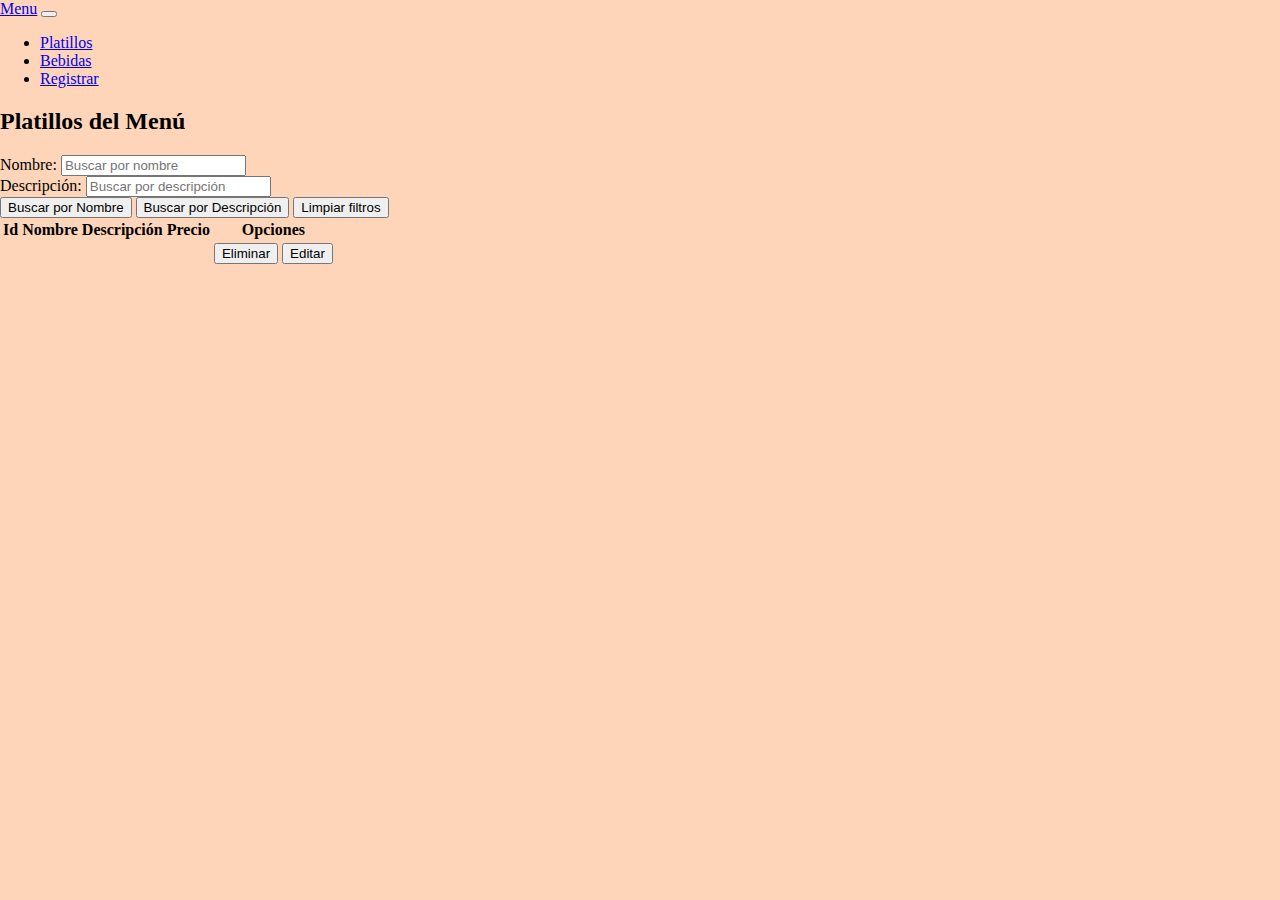
==== src/main/resources/templates/dishes.html @ 512af025 "final First V" ====
<!DOCTYPE html>
<html lang="es" xmlns:th="http://www.w3.org/1999/xhtml">
<head>
    <meta charset="UTF-8">
    <link href="https://cdn.jsdelivr.net/npm/bootstrap@5.0.2/dist/css/bootstrap.min.css" rel="stylesheet" integrity="sha384-EVSTQN3/azprG1Anm3QDgpJLIm9Nao0Yz1ztcQTwFspd3yD65VohhpuuCOmLASjC" crossorigin="anonymous">
    <link rel="stylesheet" href="../static/css/index.css">
    <title>Menu Platillos</title>
</head>
<style>
    .body{
        background-color: #ffd5b9;
        padding: 0;
        margin: 0;
        border: 0;
    }
    .highlighted-row {
        background-color: rgba(255, 255, 0, 0.2); /* Color de fondo amarillo tenue */
    }

    /* Estilo para filas ocultas */
    .hidden-row {
        display: none;
    }
</style>
<body class="body">
<header class="navbar navbar-expand-lg navbar-dark bg-dark">
    <div class="container">
        <a class="navbar-brand" href="/menu">Menu</a>
        <button class="navbar-toggler" type="button" data-toggle="collapse" data-target="#navbarNav" aria-controls="navbarNav" aria-expanded="false" aria-label="Toggle navigation">
            <span class="navbar-toggler-icon"></span>
        </button>
        <div class="collapse navbar-collapse" id="navbarNav">
            <ul class="navbar-nav ml-auto">
                <li class="nav-item active">
                    <a class="nav-link" href="/platillos">Platillos</a>
                </li>
                <li class="nav-item">
                    <a class="nav-link" href="/bebidas">Bebidas</a>
                </li>
                <li class="nav-item">
                    <a class="nav-link" href="/registrar">Registrar</a>
                </li>
            </ul>
        </div>
    </div>
</header>

<h2>Platillos del Menú</h2>
<form class="container mt-4">
    <div class="mb-3 mt-3">
        <label for="platilloNombre" class="form-label">Nombre:</label>
        <input type="text" class="form-control" id="platilloNombre" placeholder="Buscar por nombre" name="platilloNombre">
    </div>
    <div class="mb-3 mt-3">
        <label for="platilloDescripcion" class="form-label">Descripción:</label>
        <input type="text" class="form-control" id="platilloDescripcion" placeholder="Buscar por descripción" name="platilloDescripcion">
    </div>
    <button type="button" class="btn btn-primary" onclick="buscarPlatillo('platilloNombre')">Buscar por Nombre</button>
    <button type="button" class="btn btn-primary" onclick="buscarPlatillo('platilloDescripcion')">Buscar por Descripción</button>
    <button type="button" class="btn btn-primary" onclick="limpiarFiltros()">Limpiar filtros</button>
</form>

<div class="container mt-4">
    <table id="platillosTable" class="table table-dark table-striped">
        <thead>
        <tr>
            <th>Id</th>
            <th>Nombre</th>
            <th>Descripción</th>
            <th>Precio</th>
            <th>Opciones</th>
        </tr>
        </thead>
        <tbody>
        <!-- Table body will be populated dynamically with Thymeleaf -->
        <tr th:each="platillo : ${platillos}">
            <td th:text="${platillo.id}"></td>
            <td th:text="${platillo.nombre}"></td>
            <td th:text="${platillo.descripcion}"></td>
            <td th:text="|$${{platillo.precio}}"|></td>
            <td>
                <button type="button" class="btn btn-danger" onclick="deletePlatillo(this)" th:data-id="${platillo.id}" >Eliminar</button>
                <button type="button" class="btn btn-warning"  onclick="editPlatillo(this)" th:data-id="${platillo.id}" >Editar </button>
            </td>
        </tr>
        </tbody>
    </table>
</div>

<script>
    //Eliminar
    function deletePlatillo(button) {
        var platilloId = button.getAttribute('data-id');

        if (confirm("¿Estás seguro de eliminar este platillo?")) {
            // Hacer una solicitud para eliminar el platillo con el ID platilloId
            fetch(`/eliminar-platillo/${platilloId}`, {
                method: 'DELETE'
            })
                .then(response => {
                    if (!response.ok) {
                        throw new Error('No se pudo eliminar el platillo');
                    }
                    // No necesitamos manejar la respuesta si no hay contenido JSON esperado
                    if (response.status === 204 || response.status === 200)  {
                        location.reload();
                    }
                })
                .catch(error => {
                    console.error('Error al eliminar el platillo:', error);
                });
        }
    }

    //Solo hace un get
    function editPlatillo(button) {
        var platilloId = button.getAttribute('data-id');

        // Obtener los detalles del platillo seleccionado para editar
        fetch(`/dishes/find-by?id=${platilloId}`)
            .then(response => {
                if (!response.ok) {
                    throw new Error('No se pudo obtener el platillo para editar');
                }
                return response.json();
            })
            .then(platillo => {
                // Rellenar el formulario con los detalles del platillo
                document.getElementById('editarPlatilloId').value = platillo.id;
                document.getElementById('editarPlatilloNombre').value = platillo.nombre;
                document.getElementById('editarPlatilloDescripcion').value = platillo.descripcion;
                document.getElementById('editarPlatilloPrecio').value = platillo.precio;

                // Mostrar el formulario de edición
                document.getElementById('editarPlatilloForm').style.display = 'block';
            })
            .catch(error => {
                console.error('Error al obtener el platillo para editar:', platilloId , error);
            });
    }
    //Consecutivamente guarda cambios
    function guardarCambiosPlatillo() {
        var editarPlatilloId = document.getElementById('editarPlatilloId').value;
        var editarPlatilloNombre = document.getElementById('editarPlatilloNombre').value;
        var editarPlatilloDescripcion = document.getElementById('editarPlatilloDescripcion').value;
        var editarPlatilloPrecio = document.getElementById('editarPlatilloPrecio').value;

        var platilloData = {
            id: editarPlatilloId,
            nombre: editarPlatilloNombre,
            descripcion: editarPlatilloDescripcion,
            precio: editarPlatilloPrecio
        };

        // Hacer una solicitud para guardar los cambios del platillo
        fetch(`/dishes`, {
            method: 'PUT',
            headers: {
                'Content-Type': 'application/json'
            },
            body: JSON.stringify(platilloData)
        })
            .then(response => {
                if (!response.ok) {
                    throw new Error('No se pudo guardar los cambios del platillo ${response.status}' );
                }
                return response.json();
                location.reload()
                          })
            .then(menuAPI => {
                console.log('Success:', menuAPI);
                populateTableFromJSON(url);

            })
            .catch(error => {
                console.error('Error al guardar los cambios del platillo:', error);
            });
    }

    function findPlatillo(id,findPath){
        cleanTableRows();
        populateTableFromJSON(url+findPath+document.getElementById(id).value);
    }
    function buscarPlatillo(campo) {
        var filtro = document.getElementById(campo).value.trim().toLowerCase();

        // Obtener todas las filas de la tabla
        var filas = document.getElementById('platillosTable').getElementsByTagName('tr');

        // Iterar sobre las filas y ocultar aquellas que no cumplan con el filtro
        for (var i = 0; i < filas.length; i++) {
            var fila = filas[i];
            var texto = fila.getElementsByTagName('td')[campo === 'platilloNombre' ? 1 : 2].textContent.toLowerCase();

            // Mostrar u ocultar la fila según si coincide con el filtro
            if (campo === 'platilloNombre' && texto.includes(filtro)) {
                fila.classList.add('highlighted-row'); // Resaltar la fila
                fila.classList.remove('hidden-row'); // Asegurarse de que la fila esté visible
            } else if (campo === 'platilloDescripcion' && texto.includes(filtro)) {
                fila.classList.add('highlighted-row'); // Resaltar la fila
                fila.classList.remove('hidden-row'); // Asegurarse de que la fila esté visible
            } else {
                fila.classList.remove('highlighted-row'); // Deshacer el resaltado de la fila
                fila.classList.add('hidden-row'); // Ocultar la fila
            }
        }
    }

    // Función para limpiar los filtros y mostrar todas las filas de la tabla
    function limpiarFiltros() {
        // Obtener todas las filas de la tabla
        var filas = document.getElementById('platillosTable').getElementsByTagName('tr');

        // Iterar sobre las filas y mostrarlas todas
        for (var i = 0; i < filas.length; i++) {
            var fila = filas[i];
            fila.style.display = '';
        }

        // Limpiar los campos de búsqueda
        document.getElementById('platilloNombre').value = '';
        document.getElementById('platilloDescripcion').value = '';
    }
</script>

<div id="editarPlatilloForm" style="display: none;"  class="container mt-4">
    <h3>Editar Platillo</h3>
    <form>
        <input type="hidden" id="editarPlatilloId">
        <div class="mb-3 mt-3">
            <label for="editarPlatilloNombre" class="form-label">Nombre:</label>
            <input type="text" class="form-control" id="editarPlatilloNombre" name="editarPlatilloNombre">
        </div>
        <div class="mb-3 mt-3">
            <label for="editarPlatilloDescripcion" class="form-label">Descripción:</label>
            <input type="text" class="form-control" id="editarPlatilloDescripcion" name="editarPlatilloDescripcion">
        </div>
        <div class="mb-3 mt-3">
            <label for="editarPlatilloPrecio" class="form-label">Precio:</label>
            <input type="number" class="form-control" id="editarPlatilloPrecio" name="editarPlatilloPrecio">
        </div>
        <button type="button" class="btn btn-primary" onclick="guardarCambiosPlatillo()">Guardar Cambios</button>
    </form>
</div>
<script src="https://cdn.jsdelivr.net/npm/bootstrap@5.0.2/dist/js/bootstrap.bundle.min.js" integrity="sha384-MrcW6ZMFYlzcLA8Nl+NtUVF0sA7MsXsP1UyJoMp4YLEuNSfAP+JcXn/tWtIaxVXM" crossorigin="anonymous"></script>
</body>
</html>
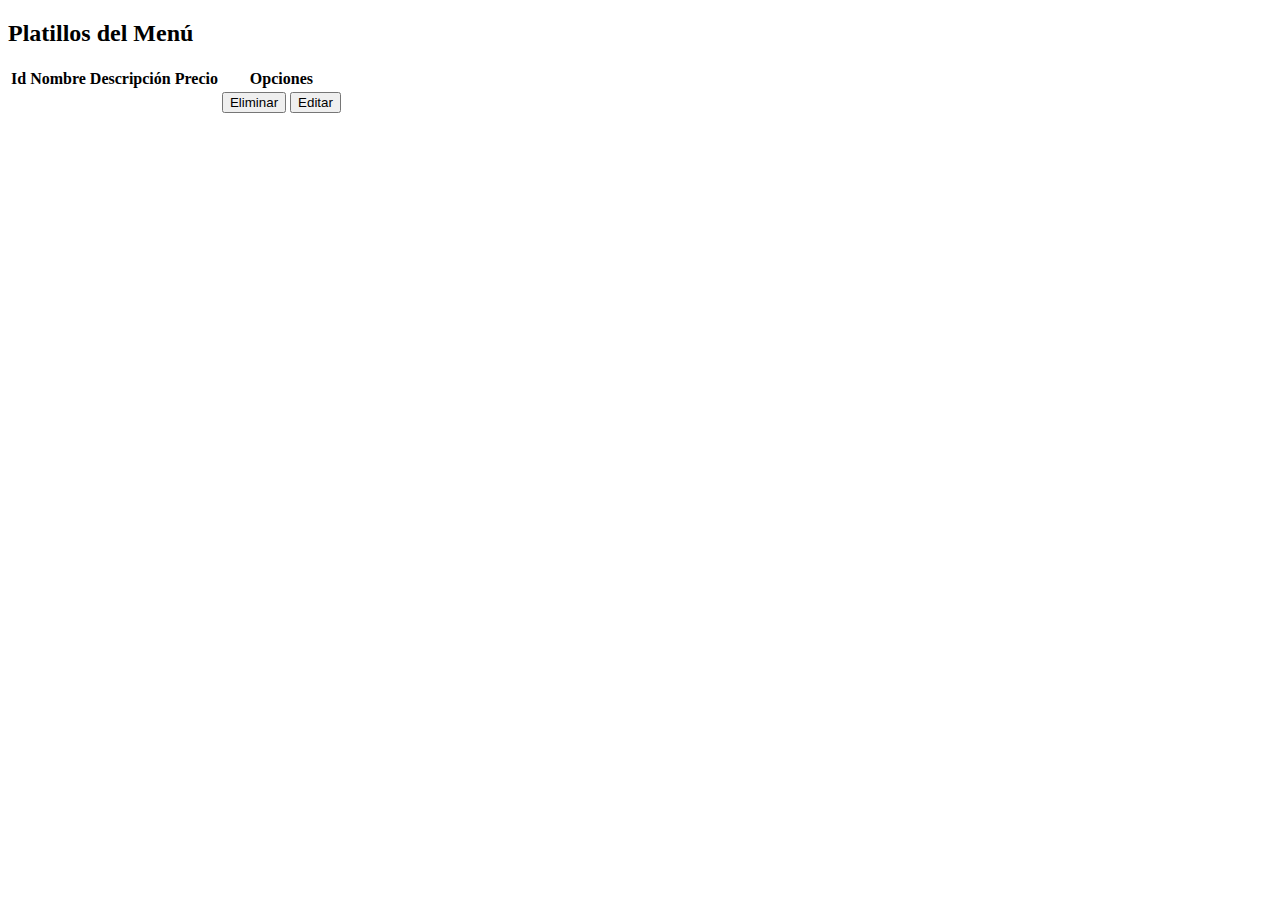
==== commit c1d482f7: "Ya ahora si la ultima lo juro" ====
--- a/src/main/resources/templates/dishes.html
+++ b/src/main/resources/templates/dishes.html
@@ -1,64 +1,13 @@
 <!DOCTYPE html>
-<html lang="es" xmlns:th="http://www.w3.org/1999/xhtml">
-<head>
+<html lang="es" xmlns:th="http://www.thymeleaf.org">
+<head th:replace="Template :: head">
     <meta charset="UTF-8">
-    <link href="https://cdn.jsdelivr.net/npm/bootstrap@5.0.2/dist/css/bootstrap.min.css" rel="stylesheet" integrity="sha384-EVSTQN3/azprG1Anm3QDgpJLIm9Nao0Yz1ztcQTwFspd3yD65VohhpuuCOmLASjC" crossorigin="anonymous">
-    <link rel="stylesheet" href="../static/css/index.css">
-    <title>Menu Platillos</title>
+    <title>T</title>
 </head>
-<style>
-    .body{
-        background-color: #ffd5b9;
-        padding: 0;
-        margin: 0;
-        border: 0;
-    }
-    .highlighted-row {
-        background-color: rgba(255, 255, 0, 0.2); /* Color de fondo amarillo tenue */
-    }
-
-    /* Estilo para filas ocultas */
-    .hidden-row {
-        display: none;
-    }
-</style>
-<body class="body">
-<header class="navbar navbar-expand-lg navbar-dark bg-dark">
-    <div class="container">
-        <a class="navbar-brand" href="/menu">Menu</a>
-        <button class="navbar-toggler" type="button" data-toggle="collapse" data-target="#navbarNav" aria-controls="navbarNav" aria-expanded="false" aria-label="Toggle navigation">
-            <span class="navbar-toggler-icon"></span>
-        </button>
-        <div class="collapse navbar-collapse" id="navbarNav">
-            <ul class="navbar-nav ml-auto">
-                <li class="nav-item active">
-                    <a class="nav-link" href="/platillos">Platillos</a>
-                </li>
-                <li class="nav-item">
-                    <a class="nav-link" href="/bebidas">Bebidas</a>
-                </li>
-                <li class="nav-item">
-                    <a class="nav-link" href="/registrar">Registrar</a>
-                </li>
-            </ul>
-        </div>
-    </div>
-</header>
+<body>
+<header th:replace="Template :: header"></header>
 
 <h2>Platillos del Menú</h2>
-<form class="container mt-4">
-    <div class="mb-3 mt-3">
-        <label for="platilloNombre" class="form-label">Nombre:</label>
-        <input type="text" class="form-control" id="platilloNombre" placeholder="Buscar por nombre" name="platilloNombre">
-    </div>
-    <div class="mb-3 mt-3">
-        <label for="platilloDescripcion" class="form-label">Descripción:</label>
-        <input type="text" class="form-control" id="platilloDescripcion" placeholder="Buscar por descripción" name="platilloDescripcion">
-    </div>
-    <button type="button" class="btn btn-primary" onclick="buscarPlatillo('platilloNombre')">Buscar por Nombre</button>
-    <button type="button" class="btn btn-primary" onclick="buscarPlatillo('platilloDescripcion')">Buscar por Descripción</button>
-    <button type="button" class="btn btn-primary" onclick="limpiarFiltros()">Limpiar filtros</button>
-</form>
 
 <div class="container mt-4">
     <table id="platillosTable" class="table table-dark table-striped">
@@ -77,7 +26,7 @@
             <td th:text="${platillo.id}"></td>
             <td th:text="${platillo.nombre}"></td>
             <td th:text="${platillo.descripcion}"></td>
-            <td th:text="|$${{platillo.precio}}"|></td>
+            <td th:text="'$' + ${platillo.precio}"></td>
             <td>
                 <button type="button" class="btn btn-danger" onclick="deletePlatillo(this)" th:data-id="${platillo.id}" >Eliminar</button>
                 <button type="button" class="btn btn-warning"  onclick="editPlatillo(this)" th:data-id="${platillo.id}" >Editar </button>
@@ -242,6 +191,7 @@
         <button type="button" class="btn btn-primary" onclick="guardarCambiosPlatillo()">Guardar Cambios</button>
     </form>
 </div>
+<footer th:replace="Template :: footer"></footer>
 <script src="https://cdn.jsdelivr.net/npm/bootstrap@5.0.2/dist/js/bootstrap.bundle.min.js" integrity="sha384-MrcW6ZMFYlzcLA8Nl+NtUVF0sA7MsXsP1UyJoMp4YLEuNSfAP+JcXn/tWtIaxVXM" crossorigin="anonymous"></script>
 </body>
 </html>